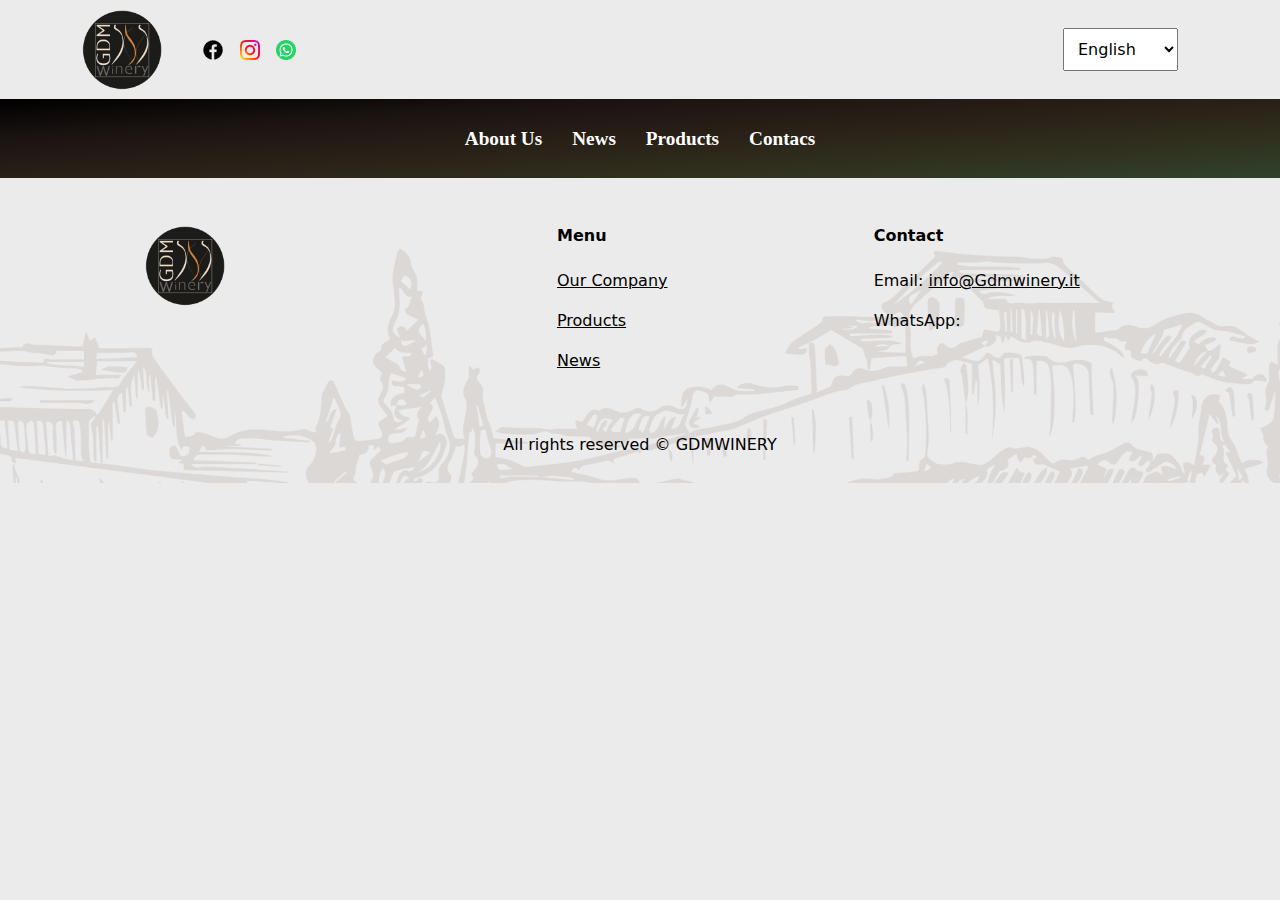
==== public/contact.html @ 21de05b5 "sasa" ====
<!DOCTYPE html>
<html lang="en">
<head>
    <meta charset="UTF-8">
    <link rel="shortcut icon" type="x-icon" href="./src/img/logo.png">
    <meta name="viewport" content="width=device-width, initial-scale=1.0">
    <link rel="stylesheet" href="./src/style.css">
    <link href="https://cdn.jsdelivr.net/npm/bootstrap@5.3.3/dist/css/bootstrap.min.css" rel="stylesheet" integrity="sha384-QWTKZyjpPEjISv5WaRU9OFeRpok6YctnYmDr5pNlyT2bRjXh0JMhjY6hW+ALEwIH" crossorigin="anonymous">
    <title>GDM Winery</title>
</head>
<body id="bgColor">
    <div class="desktop-only">
        <div class="container mt-2 d-flex justify-content-between align-items-center">
            <div class="d-flex align-items-center gap-social">
            <a href="./index.html" class="d-flex align-items-center"><img width="80px" src="./src/img/footerlogo.png"></a>
            <div class="d-flex gap-3">
                <div>
                    <a href="./"><img width="22px" src="./src/img/facebook.png"></a>  
                </div>
                <div>
                    <a><img width="20px" src="./src/img/instagram (1).png"></a>      
                </div>
                <div>
                    <a><img width="20px" src="./src/img/social.png"></a>     
                </div>
            </div>
            
            </div>
            
            <div class="d-flex align-items-center gap-3 text-decoration">
              <div class="language-switcher">
                <select id="language-dropdown">
                    <option value="en" data-flag="🇬🇧">English</option>
                    <option value="ka" data-flag="🇬🇪">Georgian</option>
                    <option value="it" data-flag="🇮🇹">Italian</option>
                </select>
            </div>
            </div>
        </div>
      </div>
    <div class="response-only">
        <div class="container">
          
            <nav class="navbar navbar-expand-lg fixed-top bg-white">
             
                <div class="container-fluid">
                  <button class="navbar-toggler" type="button" data-bs-toggle="collapse" data-bs-target="#navbarTogglerDemo02"
                  aria-controls="navbarTogglerDemo02" aria-expanded="false" aria-label="Toggle navigation">
                  <span class="navbar-toggler-icon"></span>
              </button>
                 
                    <a class="navbar-brand" href="./index.html"><img width="50px" src="./src/img/footerlogo.png"
                            alt="logo"></a>
                            <div>
                              <a href="./login.html"><img width="36px" class="s" src="./src/img/search.png"></a>
                          </div>
                    <div class="collapse navbar-collapse justify-content-end" id="navbarTogglerDemo02">
                      <ul class="navbar-nav">
                        <li class="nav-item">
                            <a class="nav-link" href="./aboutus.html">About Us</a>
                        </li>
                        <li class="nav-item">
                            <a class="nav-link" href="./news.html">News</a>
                        </li>
                        <li class="nav-item">
                            <a class="nav-link" href="./products.html">Products</a>
                        </li>
                        <li class="nav-item">
                            <a class="nav-link" href="./contact.html">Contacts</a>
                        </li>
                      
                    </ul>
                        
                        
                    </div>
                </div>
            </nav>
        </div>
    </div> 
    <div class="">
        <div class="nav-color desktop-only">
        <div class="container desktop-only ">
            <nav class="d-flex justify-content-center nav-padding mt-2">
              <ul class="nav-link d-flex text-decoration white ">
                <li>
                    <a href="./aboutus.html">About Us</a>
                </li>
                <li>
                    <a href="./news.html">News</a>
                </li>
                <li>
                    <a href="./products.html">Products</a>
                </li>
                <li>
                    <a href="./contact.html">Contacs</a>
                </li>
            </ul>
            
            </nav>  
    </div>
    </div>
   

   

     

  <footer class="text-center text-lg-start text-white bgFooter mt-5">

   
    <section>
      <div class="container text-center text-md-start">
        <div class="row">
          
          <div class="col-md-3 col-lg-4 col-xl-3 mx-auto mb-4" >
            <div class="desktop-only text-decoration">
            <a class="d-flex align-items-center text-black text-center" href="./index.html"><img width="80px" src="./src/img/footerlogo.png"></a>
          </div>
          <div class="response-only text-decoration">
            <a class="d-flex justify-content-center" href="./index.html"><img width="80px" src="./src/img/footerlogo.png"></a>
          </div>
           
          </div>
          <div class="col-md-2 col-lg-2 col-xl-2 mx-auto mb-4">
            <!-- Links -->
            <h6 class="fw-bold mb-4 text-black">
              Menu
            </h6>
            <p>
              <a href="./owner" class="text-black">Our Company</a>
            </p>
            <p>
              <a href="./players" class="text-black">Products</a>
            </p>
            <p>
              <a href="./footcamps" class="text-black">News</a>
            </p>
           
          </div>
         
          <div class="col-md-4 col-lg-3 col-xl-3 mx-auto mb-md-0 mb-4">
            <!-- Links -->
            <h6 class="fw-bold mb-4 text-black">Contact</h6>
            <p class="text-black">Email: <a class="text-black">info@Gdmwinery.it</a></p>
            <p class="text-black">WhatsApp: <a class="text-black"></a></p>
          </div>
          
      </div>
      
        <div class="text-center padding-text">
          <p class="text-black">All rights reserved © GDMWINERY</p>
         </div>
    </section>
  
      
  </footer>


    
    <script src="https://cdn.jsdelivr.net/npm/bootstrap@5.3.3/dist/js/bootstrap.bundle.min.js" integrity="sha384-YvpcrYf0tY3lHB60NNkmXc5s9fDVZLESaAA55NDzOxhy9GkcIdslK1eN7N6jIeHz" crossorigin="anonymous"></script>
</body>
</html>
---- public/src/style.css ----
body {
    margin: 0;
    padding: 0;
}
.nav-link{
    list-style: none;
    font-family:Georgia, 'Times New Roman', Times, serif; 
    gap: 30px;
}

.nav-link a{
    font-size: larger;
    font-weight: bold;     
}
.gapMain{
    gap: 50px;
}
.nav-padding{
    padding: 26px 12px 8px;
}
.nav-color {
    background-image: linear-gradient(to right bottom, #000000, #1a1311, #292017, #30301e, #2f422e);
    width: 100%; 
}

.btn-primary{
    padding: 16px;
    border-radius: 10px;
    background-image: linear-gradient(to right bottom, #000000, #1a1311, #292017, #30301e, #2f422e);
    color: white;
    border-style: none;
    font-family:Georgia, 'Times New Roman', Times, serif;
    font-weight: bold; 
}
.Width {
    max-width: 600px;
}
.btn-primary:hover {
    background-color: #333637;
}
.text-decoration a{
    text-decoration: none;
}
.white a{
    color: white;
}
.footer-color{
    background-color: black;
}
.gap-social{
    gap: 40px;
}
.mm{
    padding: 20px 0px 0px 0px;
}
.padding-text{
    padding: 20px 0px 10px;
}
.response-only {
    display: none;
}

.desktop-only {
    display: block;
}

@media only screen and (max-width: 992px) {
    .desktop-only {
        display: none;
    }
    
    .response-only {
        display: block;
    }
}



.language-switcher {
    margin: 20px;
}

select {
    padding: 10px;
    font-size: 16px;
}
.searchBar input{
    padding: 10px;
    width: 190px;
    height: 35px;
    border-radius: 10px;
    border-style: none;
}
.searchBar{
    gap:12px;
    display: flex;
    align-items: start;
    
}
.carousel-item img{
    width: 100%;
    height: 600px; 
}
.statementBox{
    width: 300px;
    height: 450px;
    border: 1px solid black;
    border-radius: 6px;
}
.text-decoration{
    text-decoration: none;
}
.bgImage{
    background-image: url('img/unsplash_KDlLiCL7XPk.png');
    background-size: cover; /* or contain */
    background-repeat: no-repeat; /* prevents the image from repeating */
    background-position: center; /* centers the image */
    width: 100%;
    height: 100%;
    gap:20px;
    color: white;
    font-family:Georgia, 'Times New Roman', Times, serif;
   
}
#bgColor{
    background-color: #ebebeb;
}
.fontSize{
    font-size: 150px;
}
.fontSizeRes{
    font-size: 100px;
}
.marginTop{
    margin-top: 70px;
}


.divHistoryrel{
    position: relative;
}
.divHistoryabs img{
    position: absolute;
    top: 80px;
    right: 0;
    width: 200px;
    height: 100px;
    border: 3px solid #73AD21;
}


.bgFooter{
    background-image: url("../src/img/Asset\ 2\ 1.png");
    width: 100%;
    height: 100%;
    background-position: center;
    background-size: cover;

}

  
  .historyBox{
    width: 550px;
    max-width: 100%;
    border: 1px solid black;
    padding: 10px;
  }
  .historyBoxRes{
    width: 300px;
    max-width: 100%;
    border: 1px solid black;
    padding: 10px;
  }
  .Top{
    margin-top: 90px;
  }
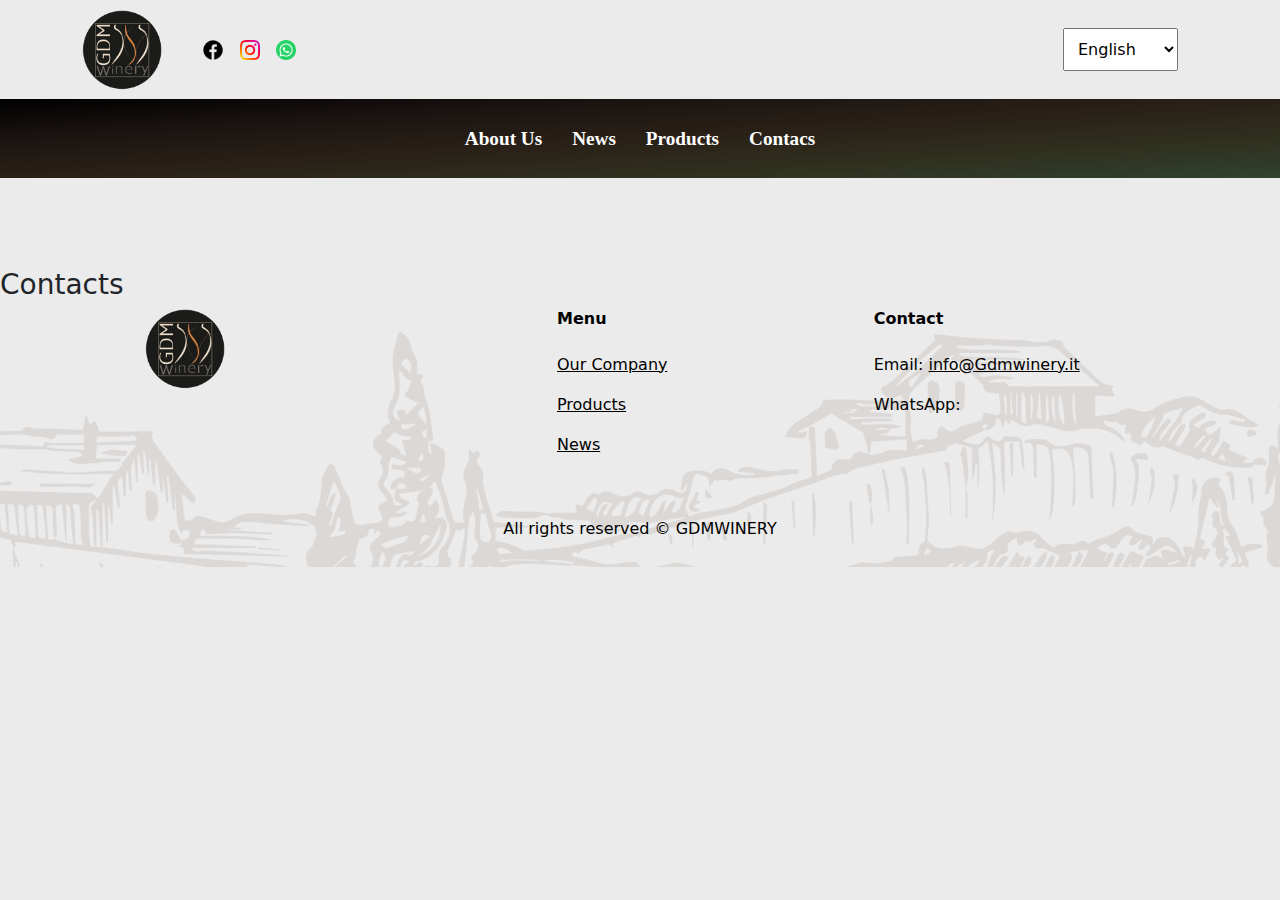
==== commit 3600195a: "bbbb" ====
--- a/public/contact.html
+++ b/public/contact.html
@@ -100,12 +100,14 @@
     </div>
     </div>
    
-
+<section>
+  <h3 class="Top">Contacts</h3>
+</section>
    
 
      
 
-  <footer class="text-center text-lg-start text-white bgFooter mt-5">
+  <footer class="text-center text-lg-start text-white bgFooter">
 
    
     <section>
--- a/public/src/style.css
+++ b/public/src/style.css
@@ -36,7 +36,7 @@
     max-width: 600px;
 }
 .btn-primary:hover {
-    background-color: #333637;
+    background-color: #08bbf7;
 }
 .text-decoration a{
     text-decoration: none;
@@ -85,28 +85,16 @@
     font-size: 16px;
 }
 .searchBar input{
-    padding: 10px;
-    width: 190px;
+    padding: 20px;
+    width: 300px;
     height: 35px;
     border-radius: 10px;
     border-style: none;
-}
-.searchBar{
-    gap:12px;
-    display: flex;
-    align-items: start;
     
 }
-.carousel-item img{
-    width: 100%;
-    height: 600px; 
-}
-.statementBox{
-    width: 300px;
-    height: 450px;
-    border: 1px solid black;
-    border-radius: 6px;
-}
+
+
+
 .text-decoration{
     text-decoration: none;
 }
@@ -174,7 +162,46 @@
   .Top{
     margin-top: 90px;
   }
-
-
-
-
+  .bgContact{
+    background-image: url("../src/img/qq.png");
+    width: 100%;
+    height: 200px   ;
+    background-size: cover;
+  }
+  .subsBox{
+    max-width: 90%;
+    height: 230px;
+    background-color: rgba(44, 34, 34, 0.495);
+    border-radius: 10px;
+    padding: 18px;
+    top: 70px;
+}
+.subsBoxRes{
+    width: 300px;
+    height: 230px;
+    background-color: rgba(44, 34, 34, 0.495);
+    border-radius: 10px;
+    padding: 18px;
+    top: 70px;
+}
+
+.positionRel{
+    position: relative;
+}
+.positionAbs{
+    position: absolute;
+}
+
+.margintopSubs{
+    margin-top: 130px;
+}
+.btn-primaryContact{
+    padding: 12px;
+    width: 150px;
+    border-radius: 10px;
+    background-image: linear-gradient(to right bottom, #000000, #1a1311, #292017, #30301e, #2f422e);
+    color: white;
+    border-style: none;
+    font-family:Georgia, 'Times New Roman', Times, serif;
+    font-weight: bold; 
+}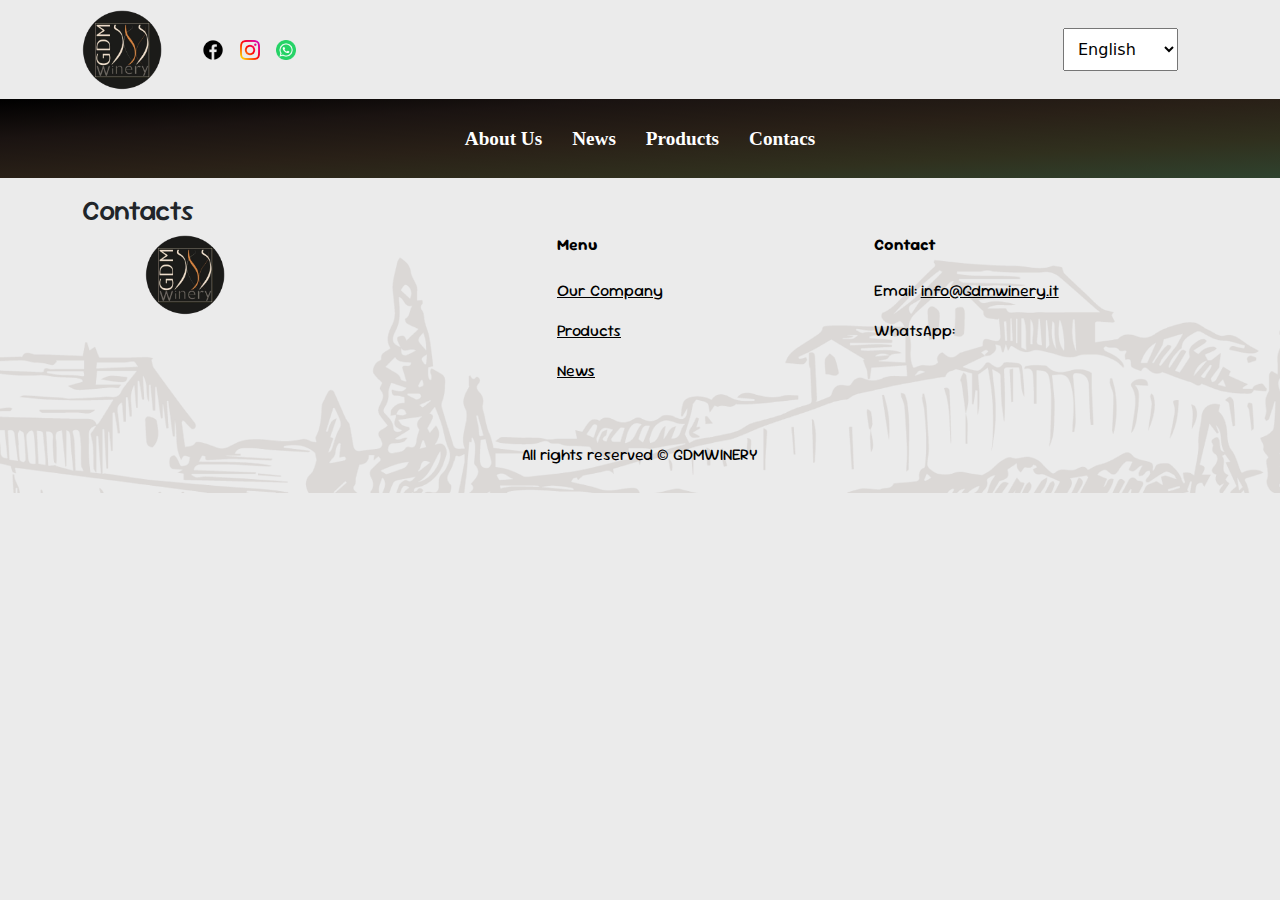
==== commit 967f4906: "tired" ====
--- a/public/contact.html
+++ b/public/contact.html
@@ -101,7 +101,12 @@
     </div>
    
 <section>
-  <h3 class="Top">Contacts</h3>
+  <div class="container">
+    <h3 class="mt-3">Contacts</h3>
+    <div>
+      
+    </div>
+  </div>
 </section>
    
 
--- a/public/src/style.css
+++ b/public/src/style.css
@@ -1,3 +1,17 @@
+
+@import url('https://fonts.googleapis.com/css2?family=Aboreto&family=Sour+Gummy:ital,wght@0,100..900;1,100..900&display=swap');
+p{
+    font-family: "Sour Gummy", sans-serif;
+}
+h2{
+    font-family: "Sour Gummy", sans-serif;
+}
+h3{
+    font-family: "Sour Gummy", sans-serif;
+}
+h6{
+    font-family: "Sour Gummy", sans-serif;
+}
 body {
     margin: 0;
     padding: 0;
@@ -29,7 +43,7 @@
     background-image: linear-gradient(to right bottom, #000000, #1a1311, #292017, #30301e, #2f422e);
     color: white;
     border-style: none;
-    font-family:Georgia, 'Times New Roman', Times, serif;
+    font-family: "Sour Gummy", sans-serif;
     font-weight: bold; 
 }
 .Width {
@@ -64,7 +78,7 @@
     display: block;
 }
 
-@media only screen and (max-width: 992px) {
+@media only screen and (max-width: 766px) {
     .desktop-only {
         display: none;
     }
@@ -193,7 +207,7 @@
 }
 
 .margintopSubs{
-    margin-top: 130px;
+    margin-top: 140px;
 }
 .btn-primaryContact{
     padding: 12px;
@@ -202,6 +216,14 @@
     background-image: linear-gradient(to right bottom, #000000, #1a1311, #292017, #30301e, #2f422e);
     color: white;
     border-style: none;
-    font-family:Georgia, 'Times New Roman', Times, serif;
+    font-family: "Sour Gummy", sans-serif;
     font-weight: bold; 
-}+}
+.partnerBox{
+    width: 200px;
+    border: 1px solid black;
+}
+.partnerBoxRes{
+    width: 150px;
+    border: 1px solid black;
+}
